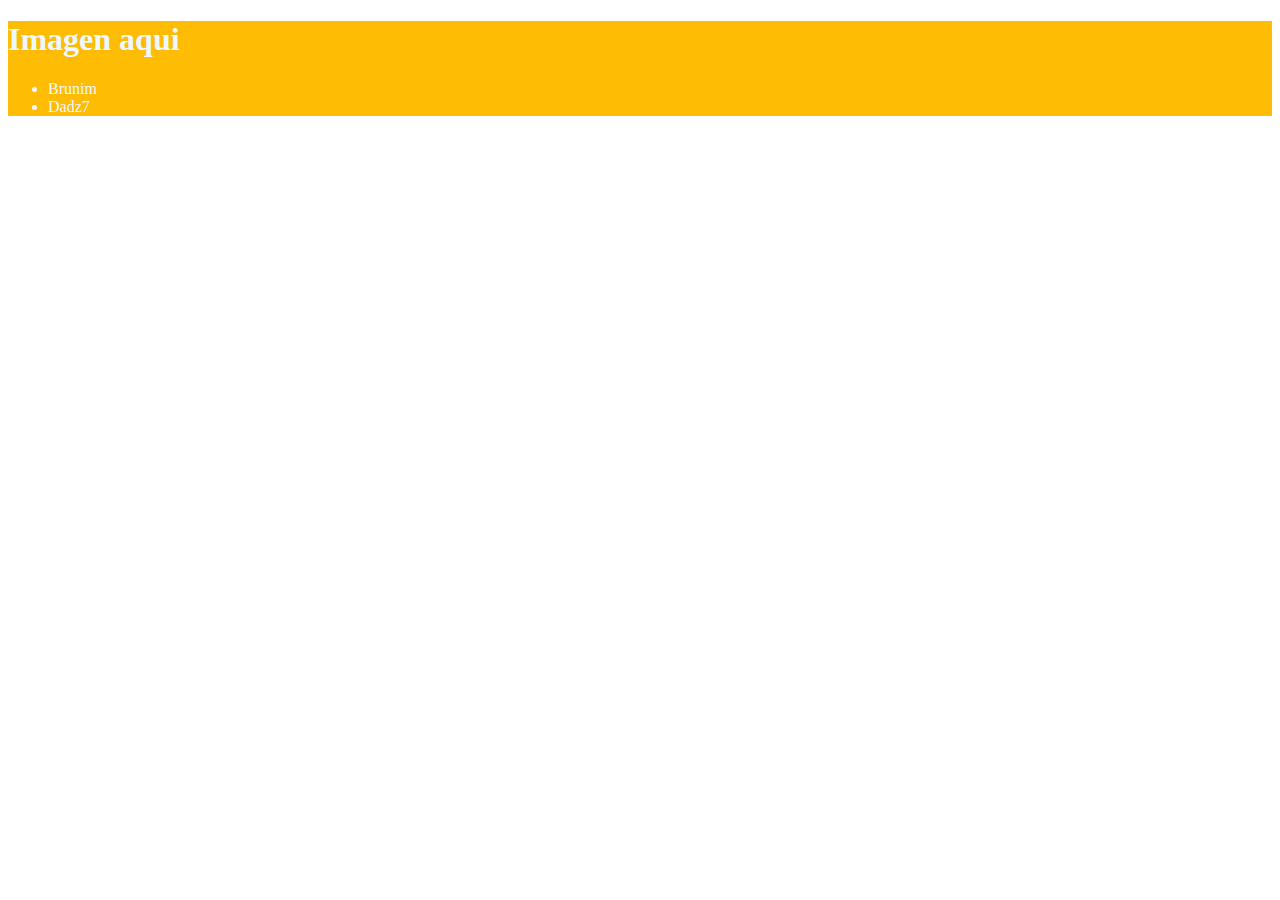
==== inde.html @ 3ba5c524 "BrunimdaDz7 iniciei o header" ====
<!DOCTYPE html>
<html lang="en">
<head>
    <meta charset="UTF-8">
    <meta http-equiv="X-UA-Compatible" content="IE=edge">
    <meta name="viewport" content="width=device-width, initial-scale=1.0">
    <title>Document</title>
    <link rel="stylesheet" href="style.css">
</head>
<body>
    <header>
        <h1>Imagen aqui</h1>
        <ul>
            <li>Brunim</li>
            <li>Dadz7</li>
        </ul>
    </header>
    
    
</body>
</html>
---- style.css ----
header {
background-color: rgb(255, 188, 4);
color: aliceblue;
}
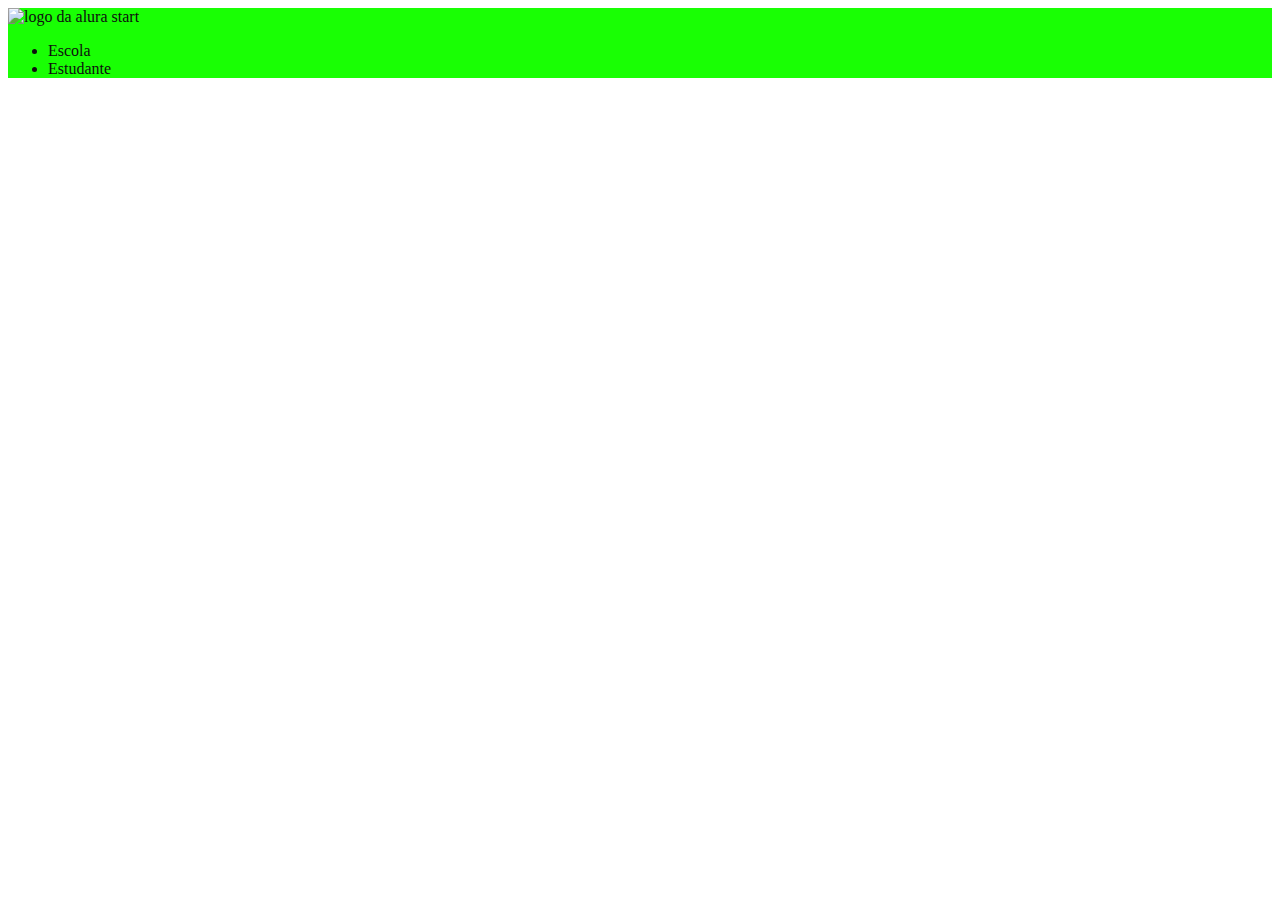
==== commit fc33e90b: "Add files via upload" ====
--- a/inde.html
+++ b/inde.html
@@ -8,11 +8,12 @@
     <link rel="stylesheet" href="style.css">
 </head>
 <body>
+    
     <header>
-        <h1>Imagen aqui</h1>
+        <img src="aluraStart logo.png" alt="logo da alura start">
         <ul>
-            <li>Brunim</li>
-            <li>Dadz7</li>
+            <li>Escola</li>
+            <li>Estudante</li>
         </ul>
     </header>
     
--- a/style.css
+++ b/style.css
@@ -1,4 +1,4 @@
 header {
-background-color: rgb(255, 188, 4);
-color: aliceblue;
+background-color: rgb(25, 255, 4);
+color: rgb(14, 14, 14);
 }